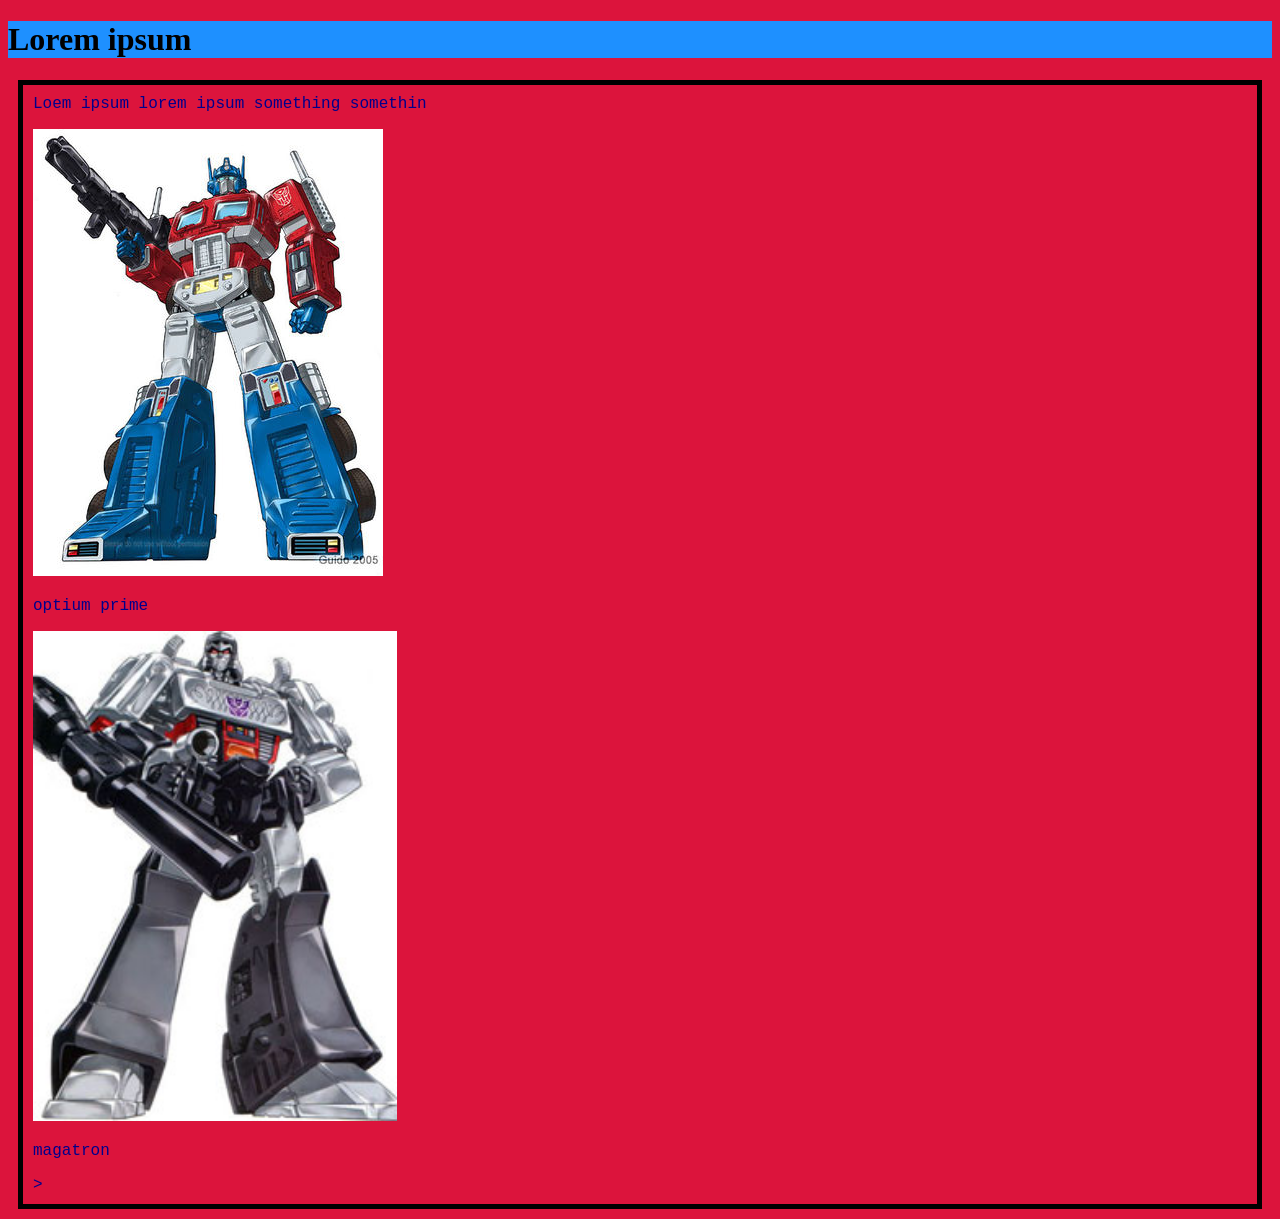
==== index.html @ 10f3677d "Update index.html" ====
<!DOCTYPE html>
<html lang="en">
    <head>
<meta charset="UTF-8">
<TITLE>Document</TITLE>
    </head>
<body style="background-color: crimson;">
<header
font="franklin Gothic demi cond" 
style="background-color: dodgerblue;">

    <h1>Lorem ipsum</h1>
</header>
<div style="
margin: 10px;
padding: 10px;
color:darkblue;
font-family: 'Courier New', Courier, monospace;
border: 5px solid black;""

<p>Loem ipsum lorem ipsum something somethin</p>
<img src="prime.jpg">
<br>
<p>optium prime</p>
<img src="Megatron_(Decepticon).jpg" style="width: 30%;">
<br>
<p>magatron</p>
></div>



</body>
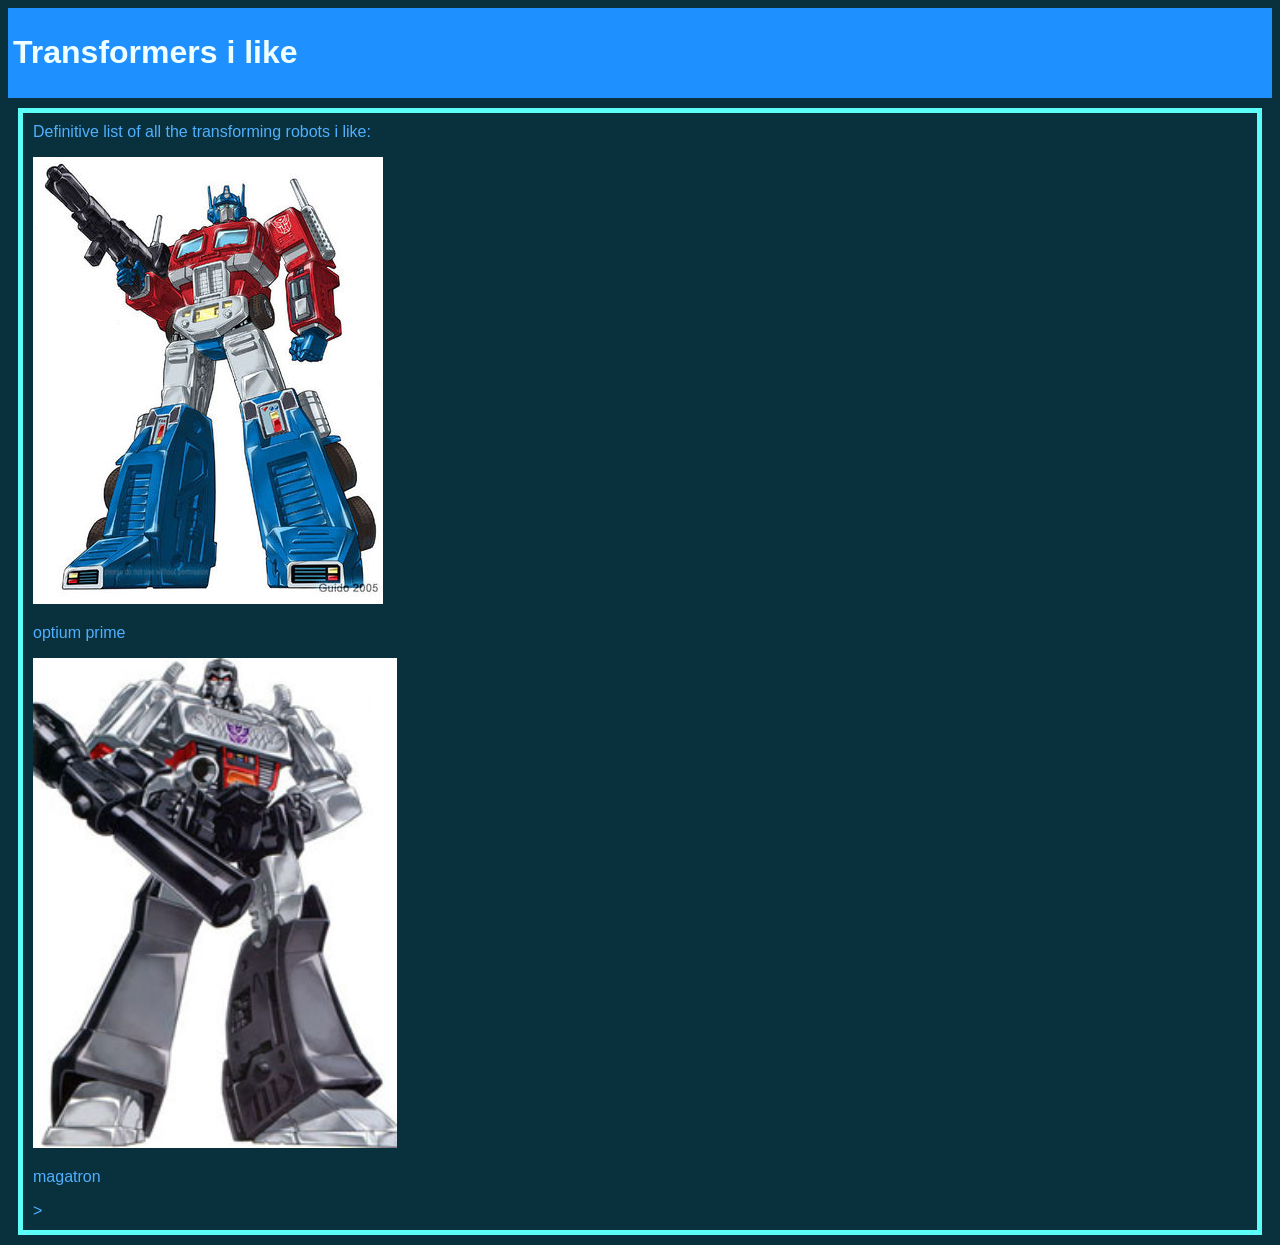
==== commit 730288b2: "Update index.html" ====
--- a/index.html
+++ b/index.html
@@ -4,21 +4,23 @@
 <meta charset="UTF-8">
 <TITLE>Document</TITLE>
     </head>
-<body style="background-color: crimson;">
+<body style="background-color: rgb(9, 49, 61);">
 <header
-font="franklin Gothic demi cond" 
-style="background-color: dodgerblue;">
+style="font-family: 'Franklin Gothic Medium', 'Arial Narrow', Arial, sans-serif;
+background-color: dodgerblue; color: azure;
+background-size: 100px;
+border: 5px solid rgb(30, 144, 255);">
 
-    <h1>Lorem ipsum</h1>
+    <h1>Transformers i like</h1>
 </header>
 <div style="
 margin: 10px;
 padding: 10px;
-color:darkblue;
-font-family: 'Courier New', Courier, monospace;
-border: 5px solid black;""
+color:rgb(80, 176, 255);
+font-family: Verdana, Geneva, Tahoma, sans-serif;
+border: 5px solid rgb(92, 255, 247);""
 
-<p>Loem ipsum lorem ipsum something somethin</p>
+<p>Definitive list of all the transforming robots i like:</p>
 <img src="prime.jpg">
 <br>
 <p>optium prime</p>
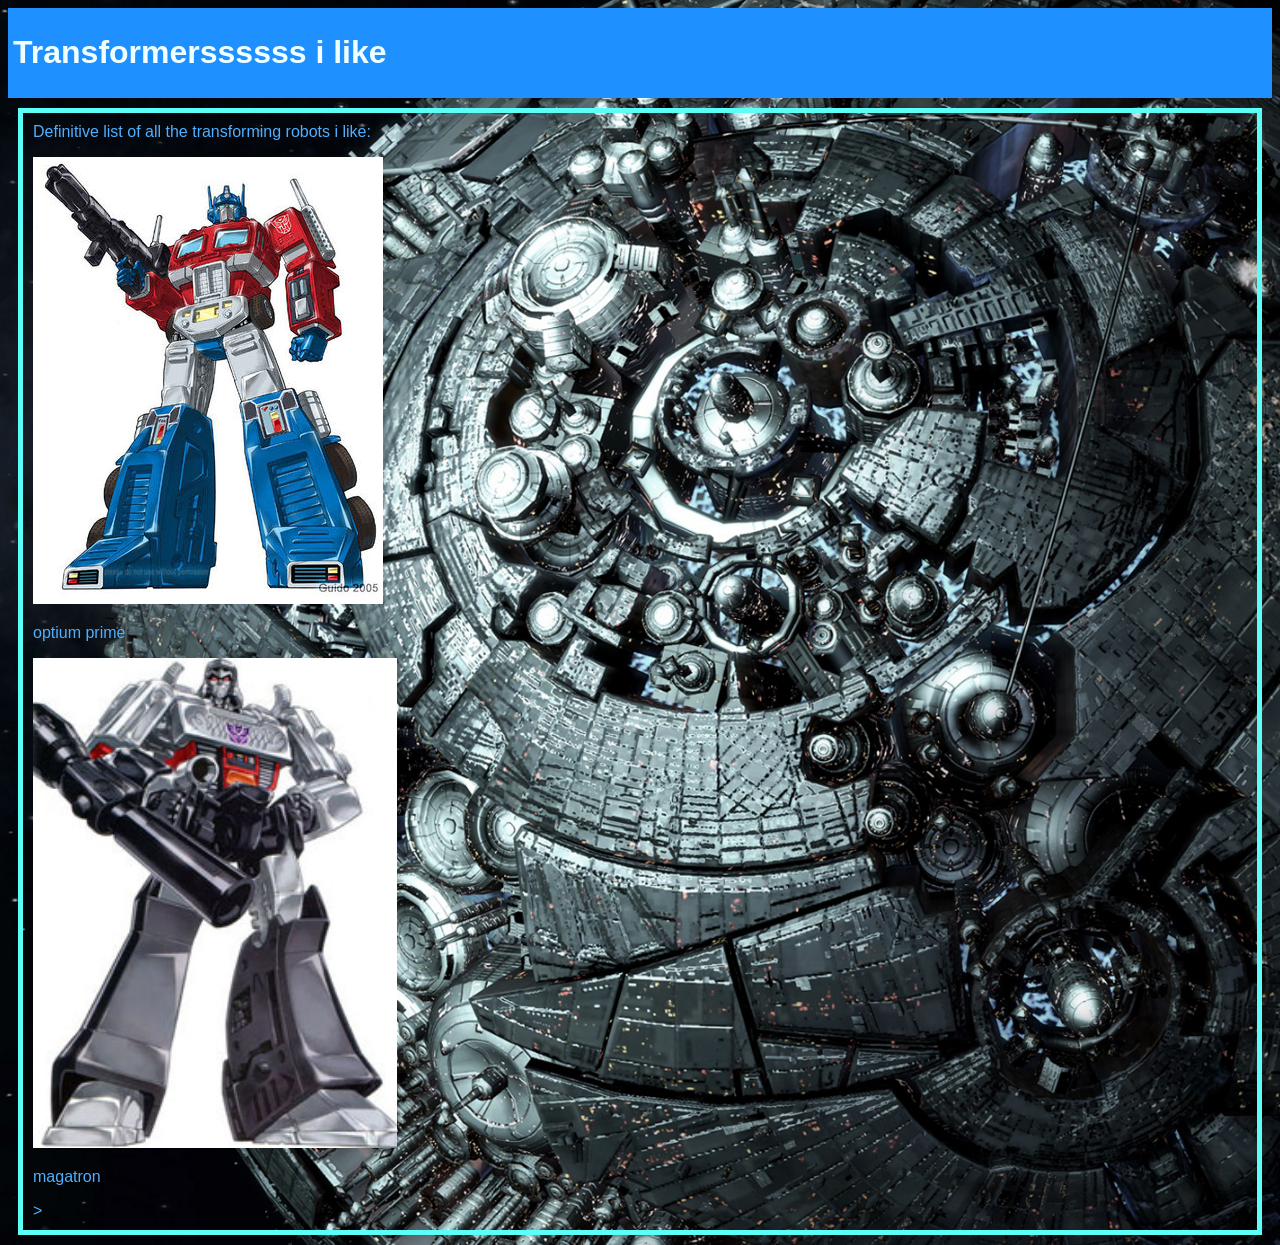
==== commit de16744c: "i did something" ====
--- a/index.html
+++ b/index.html
@@ -1,17 +1,19 @@
 <!DOCTYPE html>
 <html lang="en">
     <head>
+        <link rel="stylesheet" href="mystyle.css">
 <meta charset="UTF-8">
 <TITLE>Document</TITLE>
+
     </head>
-<body style="background-color: rgb(9, 49, 61);">
+
 <header
 style="font-family: 'Franklin Gothic Medium', 'Arial Narrow', Arial, sans-serif;
 background-color: dodgerblue; color: azure;
 background-size: 100px;
 border: 5px solid rgb(30, 144, 255);">
 
-    <h1>Transformers i like</h1>
+    <h1>Transformerssssss i like</h1>
 </header>
 <div style="
 margin: 10px;
--- a/mystyle.css
+++ b/mystyle.css
@@ -0,0 +1,4 @@
+body{
+    background-image: url(cybertron\ 2.jpg);
+    background-size: 2300px;
+}
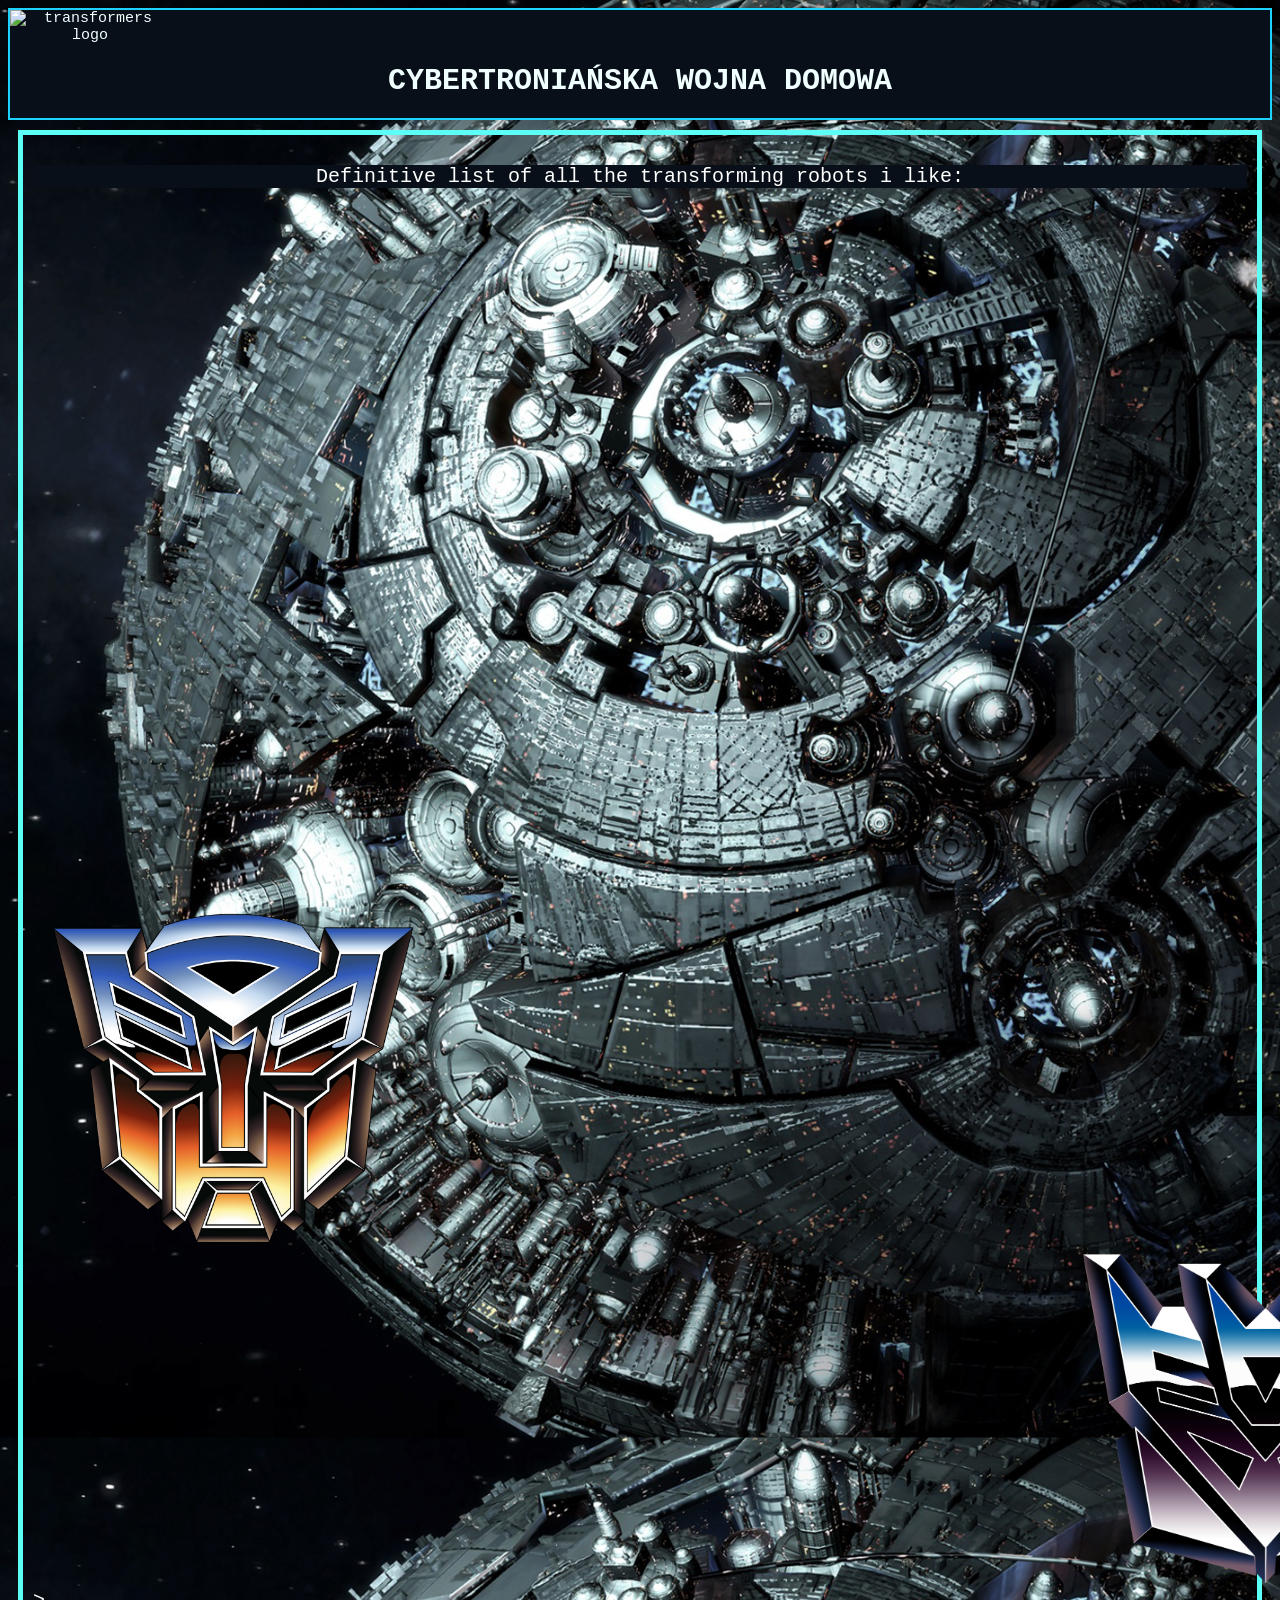
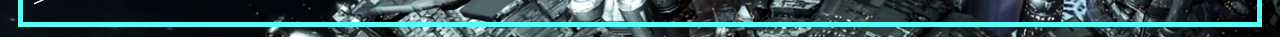
==== commit fd47b580: "wrzystko zostło połączone" ====
--- a/index.html
+++ b/index.html
@@ -1,34 +1,38 @@
 <!DOCTYPE html>
 <html lang="en">
     <head>
-        <link rel="stylesheet" href="mystyle.css">
 <meta charset="UTF-8">
-<TITLE>Document</TITLE>
+<TITLE>Cybertron civil war</TITLE>
 
+<link rel="stylesheet" href="mystyle.css">
     </head>
 
 <header
-style="font-family: 'Franklin Gothic Medium', 'Arial Narrow', Arial, sans-serif;
-background-color: dodgerblue; color: azure;
+style="
+font-family: monospace;
+background-color: rgb(8, 15, 24); color: azure;
 background-size: 100px;
-border: 5px solid rgb(30, 144, 255);">
+font-size: 15px;
+text-align: center;
+border: 2px solid rgb(30, 210, 255);">
+<img src="https://upload.wikimedia.org/wikipedia/commons/e/ed/Logo_of_Transformers.png" 
+    alt="transformers logo" width="500px" style="margin-right: 1100px;">
+    <br>
+    <h1 style="font-family: monospace;">CYBERTRONIAŃSKA WOJNA DOMOWA</h1>
+</header>
 
-    <h1>Transformerssssss i like</h1>
-</header>
 <div style="
 margin: 10px;
 padding: 10px;
-color:rgb(80, 176, 255);
-font-family: Verdana, Geneva, Tahoma, sans-serif;
-border: 5px solid rgb(92, 255, 247);""
+color:rgb(255, 255, 255);
+font-family: monospace;
+font-size: 20px;
+border: 5px solid rgb(92, 255, 247);">
 
-<p>Definitive list of all the transforming robots i like:</p>
-<img src="prime.jpg">
-<br>
-<p>optium prime</p>
-<img src="Megatron_(Decepticon).jpg" style="width: 30%;">
-<br>
-<p>magatron</p>
+<p style="text-align: center; background-color: rgb(8, 15, 24);" >Definitive list of all the transforming robots i like:</p>
+<a href="podstrona.html"><img src="autobot logo.png" alt="Autobot logo" width="400px" style="margin-top: 700px;"></a>
+<a href="podstrona 2.html"><img src="decepticon logo.png" alt="decepticon logo" width="365px" style="margin-left: 1050px;"></a>
+
 ></div>
 
 
--- a/mystyle.css
+++ b/mystyle.css
@@ -1,4 +1,5 @@
 body{
     background-image: url(cybertron\ 2.jpg);
     background-size: 2300px;
+    font-family: monospace;
 }
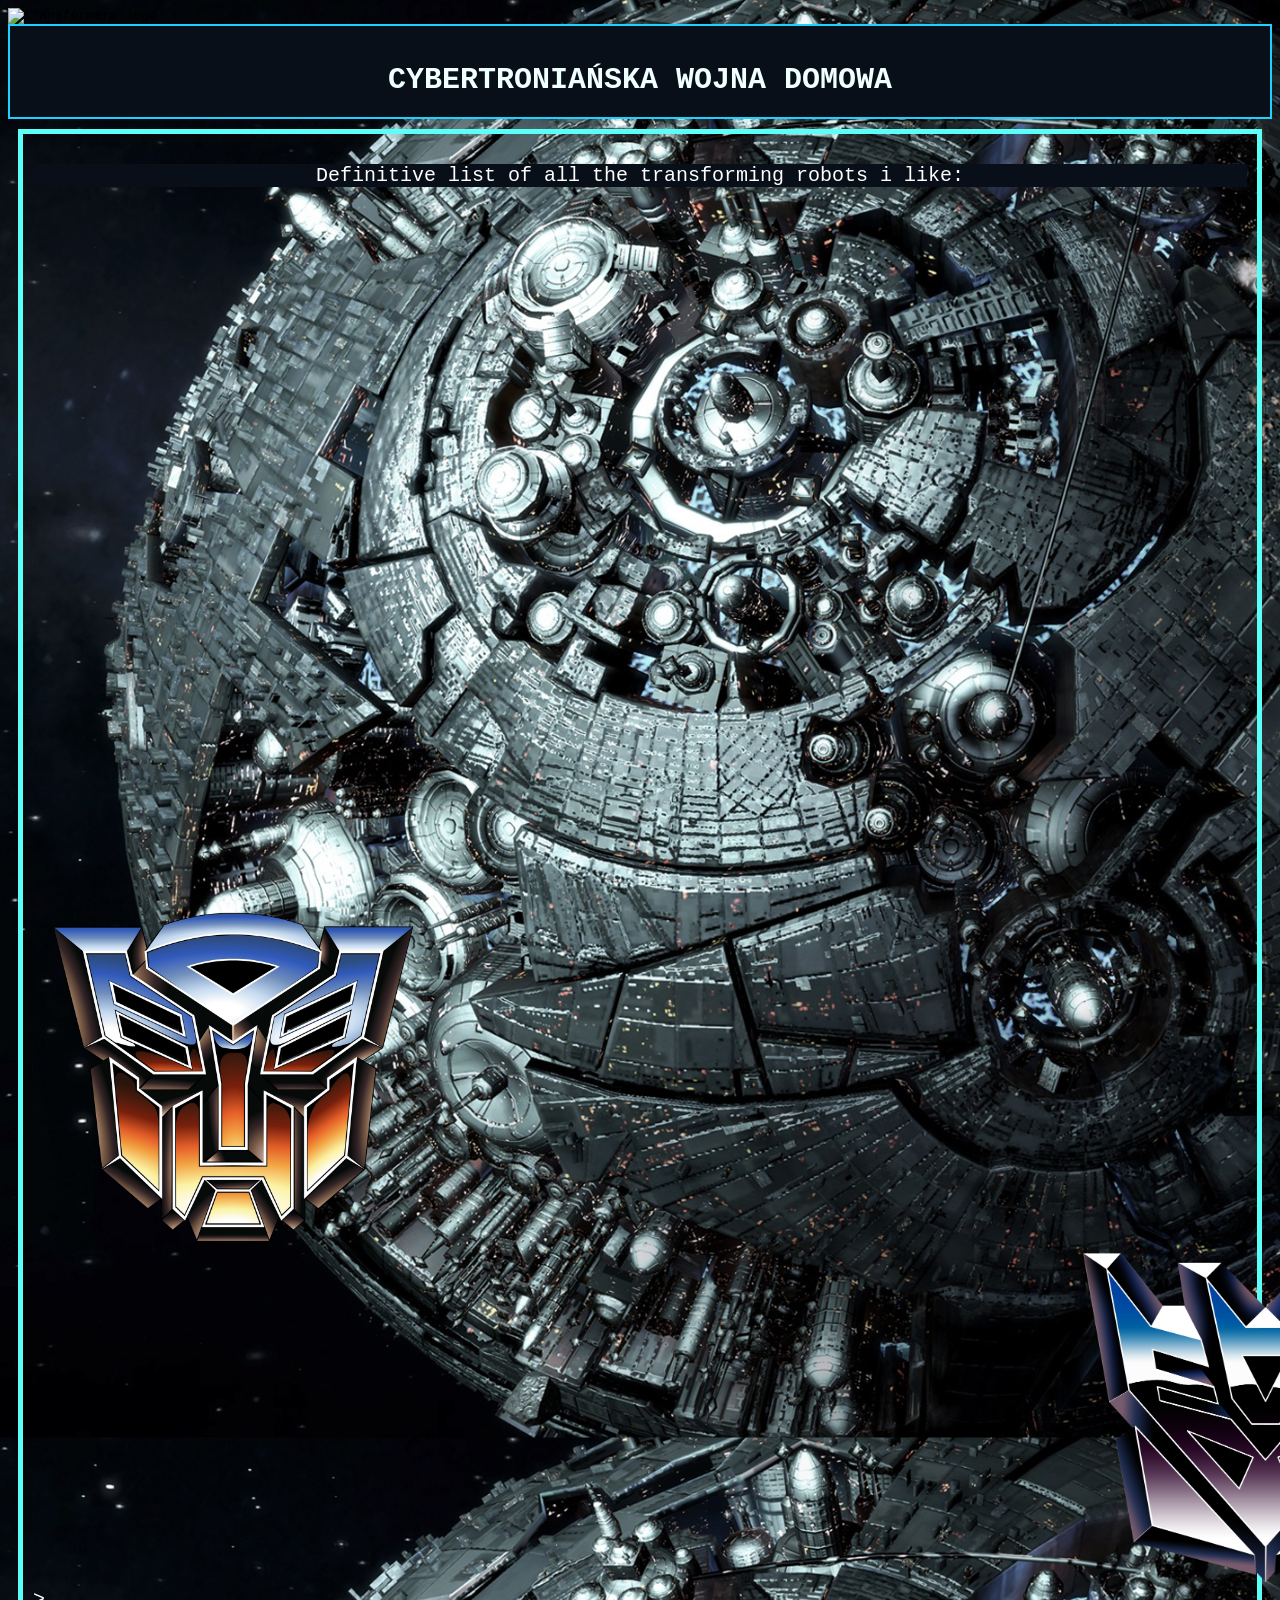
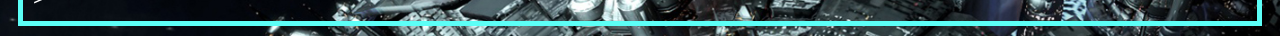
==== commit 7f468a40: "fixed hover" ====
--- a/index.html
+++ b/index.html
@@ -5,8 +5,11 @@
 <TITLE>Cybertron civil war</TITLE>
 
 <link rel="stylesheet" href="mystyle.css">
+<link rel="stylesheet" href="hover.css">
     </head>
 
+    <img src="https://upload.wikimedia.org/wikipedia/commons/e/ed/Logo_of_Transformers.png" 
+    alt="transformers logo" width="500px" style="margin-right: 1100px;">
 <header
 style="
 font-family: monospace;
@@ -15,8 +18,7 @@
 font-size: 15px;
 text-align: center;
 border: 2px solid rgb(30, 210, 255);">
-<img src="https://upload.wikimedia.org/wikipedia/commons/e/ed/Logo_of_Transformers.png" 
-    alt="transformers logo" width="500px" style="margin-right: 1100px;">
+
     <br>
     <h1 style="font-family: monospace;">CYBERTRONIAŃSKA WOJNA DOMOWA</h1>
 </header>
@@ -30,8 +32,8 @@
 border: 5px solid rgb(92, 255, 247);">
 
 <p style="text-align: center; background-color: rgb(8, 15, 24);" >Definitive list of all the transforming robots i like:</p>
-<a href="podstrona.html"><img src="autobot logo.png" alt="Autobot logo" width="400px" style="margin-top: 700px;"></a>
-<a href="podstrona 2.html"><img src="decepticon logo.png" alt="decepticon logo" width="365px" style="margin-left: 1050px;"></a>
+<a href="podstrona.html" target="_blank"><img src="autobot logo.png" alt="Autobot logo" width="400px" style="margin-top: 700px;" class="image-container"></a>
+<a href="podstrona 2.html" target="_blank"><img src="decepticon logo.png" alt="decepticon logo" width="365px" style="margin-left: 1050px;" class="image-container"></a>
 
 ></div>
 
--- a/hover.css
+++ b/hover.css
@@ -0,0 +1,4 @@
+.image-container:hover{
+    transition: 1s ease;
+    transform: scale(1.2);
+}
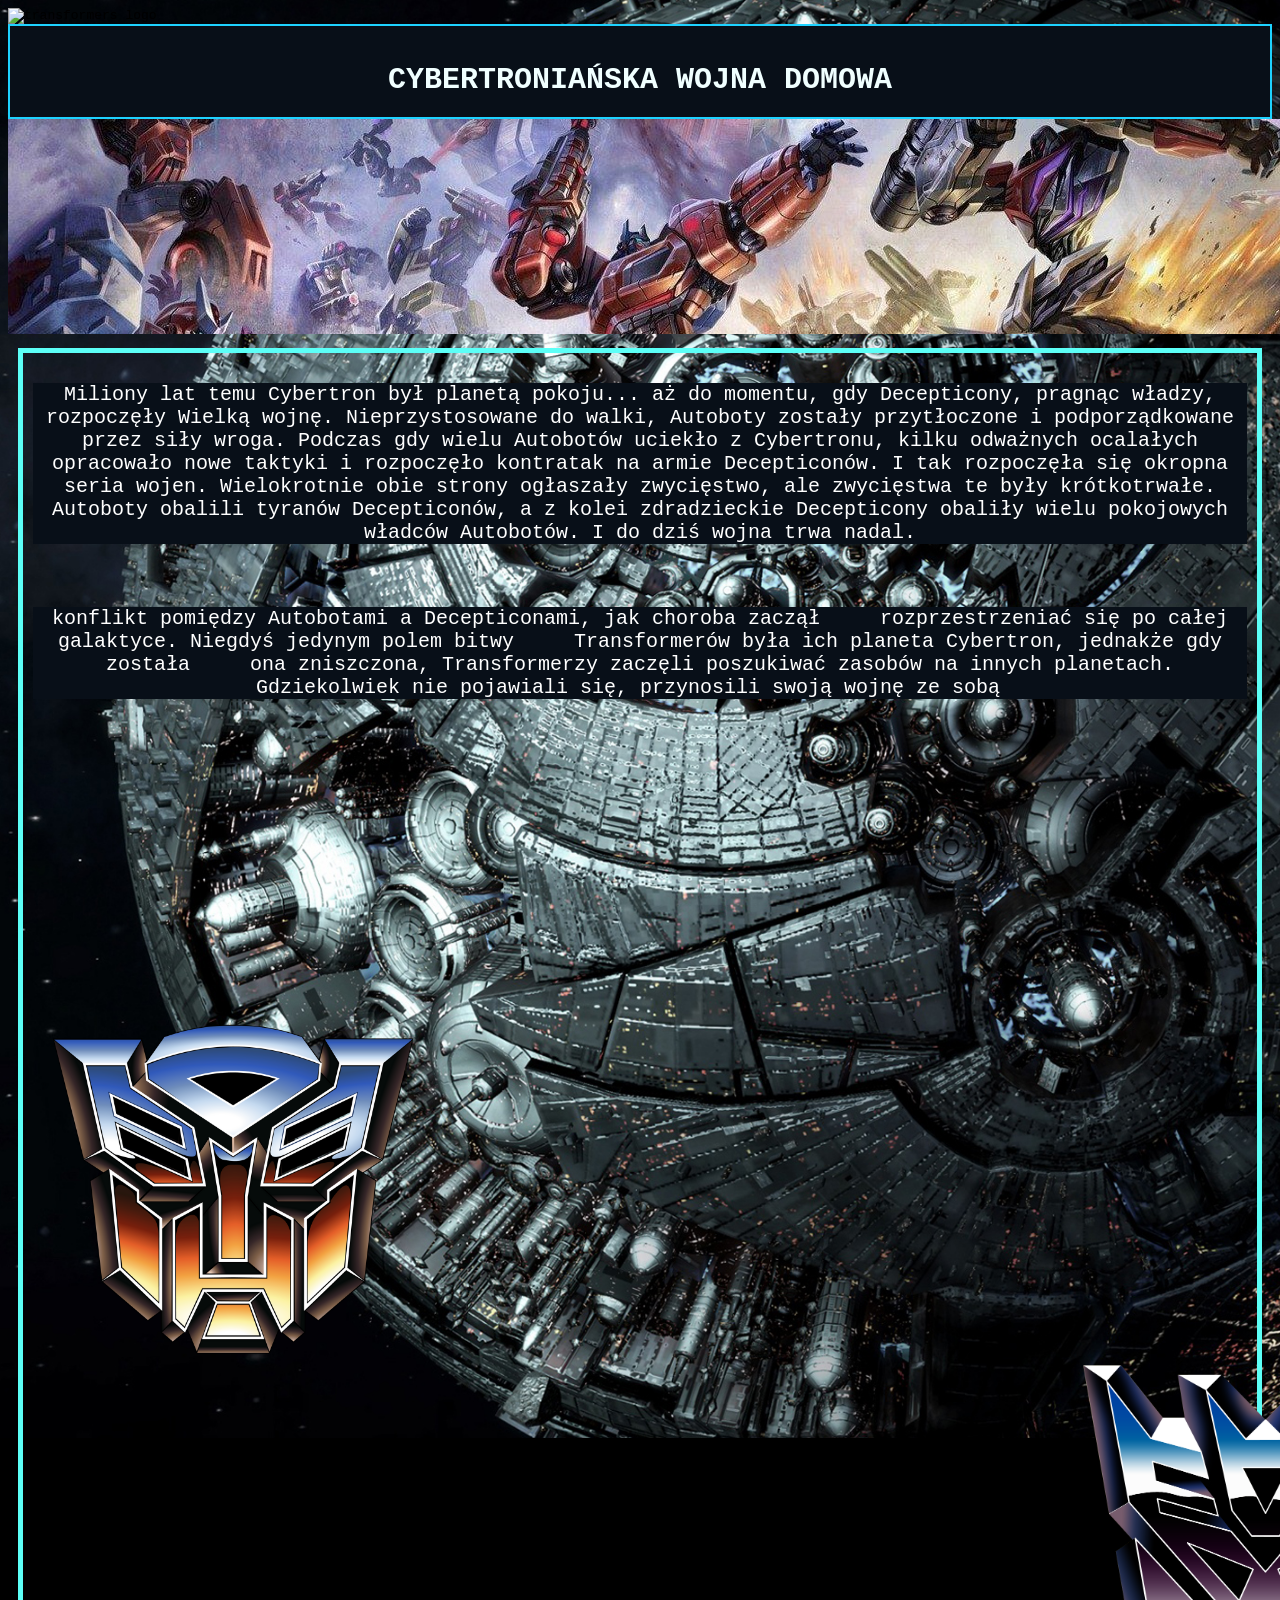
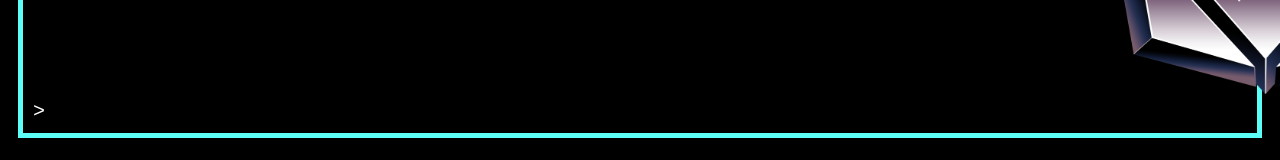
==== commit e4d66ef3: "lore" ====
--- a/index.html
+++ b/index.html
@@ -23,6 +23,9 @@
     <h1 style="font-family: monospace;">CYBERTRONIAŃSKA WOJNA DOMOWA</h1>
 </header>
 
+
+<div><img src="autobot decepticon war 2.jpg" alt="autobot decepticon battle" style="width: 1920px;"></div>
+
 <div style="
 margin: 10px;
 padding: 10px;
@@ -31,8 +34,32 @@
 font-size: 20px;
 border: 5px solid rgb(92, 255, 247);">
 
-<p style="text-align: center; background-color: rgb(8, 15, 24);" >Definitive list of all the transforming robots i like:</p>
-<a href="podstrona.html" target="_blank"><img src="autobot logo.png" alt="Autobot logo" width="400px" style="margin-top: 700px;" class="image-container"></a>
+<p style="text-align: center; background-color: rgb(8, 15, 24);" >
+Miliony lat temu Cybertron był planetą pokoju... aż do momentu, gdy Decepticony,
+ pragnąc władzy, rozpoczęły Wielką wojnę. Nieprzystosowane do walki, Autoboty zostały 
+ przytłoczone i podporządkowane przez siły wroga.
+  Podczas gdy wielu Autobotów uciekło z Cybertronu, kilku odważnych ocalałych opracowało nowe taktyki
+   i rozpoczęło kontratak na armie Decepticonów. I tak rozpoczęła się okropna seria wojen.
+    Wielokrotnie obie strony ogłaszały zwycięstwo, ale zwycięstwa te były krótkotrwałe. Autoboty obalili tyranów Decepticonów,
+     a z kolei zdradzieckie Decepticony obaliły wielu pokojowych władców Autobotów. I do dziś wojna trwa nadal.
+
+
+</p>
+
+<br>
+
+<p style="text-align: center; background-color: rgb(8, 15, 24);"> 
+    konflikt pomiędzy Autobotami a Decepticonami, jak choroba zaczął
+    rozprzestrzeniać się po całej galaktyce. Niegdyś jedynym polem bitwy
+    Transformerów była ich planeta Cybertron, jednakże gdy została 
+    ona zniszczona, Transformerzy zaczęli 
+poszukiwać zasobów na innych planetach. Gdziekolwiek nie pojawiali się, 
+przynosili swoją wojnę ze sobą  
+</p>
+
+
+
+<a href="podstrona.html" target="_blank"><img src="autobot logo.png" alt="Autobot logo" width="400px" style="margin-top: 300px;" class="image-container"></a>
 <a href="podstrona 2.html" target="_blank"><img src="decepticon logo.png" alt="decepticon logo" width="365px" style="margin-left: 1050px;" class="image-container"></a>
 
 ></div>
--- a/mystyle.css
+++ b/mystyle.css
@@ -1,5 +1,7 @@
 body{
+    background-color: black;
     background-image: url(cybertron\ 2.jpg);
     background-size: 2300px;
+    background-repeat: no-repeat;
     font-family: monospace;
 }
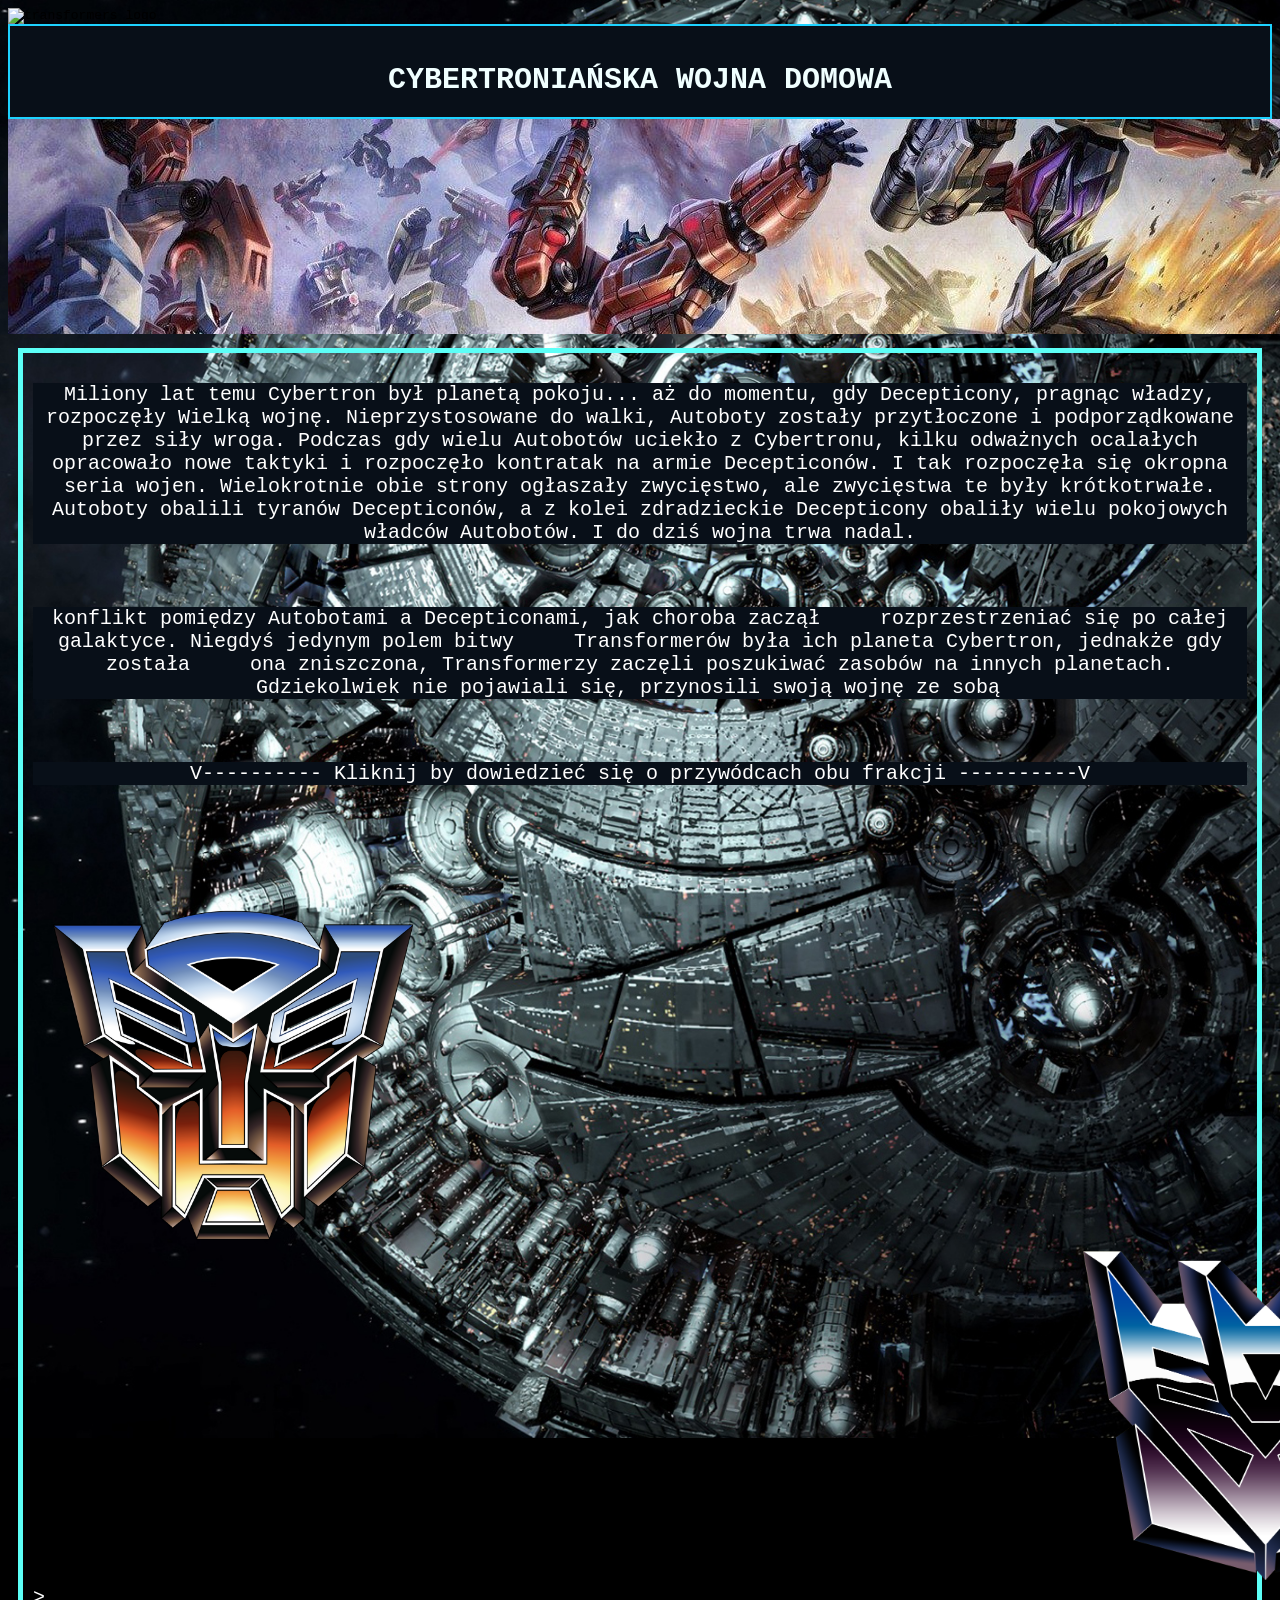
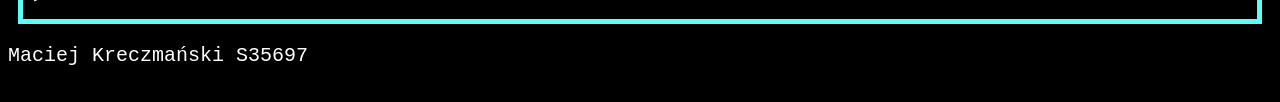
==== commit afc2ec60: "finito" ====
--- a/index.html
+++ b/index.html
@@ -56,14 +56,25 @@
 poszukiwać zasobów na innych planetach. Gdziekolwiek nie pojawiali się, 
 przynosili swoją wojnę ze sobą  
 </p>
+<br>
+<p style="text-align: center; background-color: rgb(8, 15, 24);">
+    V---------- Kliknij by dowiedzieć się o przywódcach obu frakcji ----------V
+</p>
 
 
 
-<a href="podstrona.html" target="_blank"><img src="autobot logo.png" alt="Autobot logo" width="400px" style="margin-top: 300px;" class="image-container"></a>
+<a href="podstrona.html" target="_blank"><img src="autobot logo.png" alt="Autobot logo" width="400px" style="margin-top: 100px;" class="image-container"></a>
 <a href="podstrona 2.html" target="_blank"><img src="decepticon logo.png" alt="decepticon logo" width="365px" style="margin-left: 1050px;" class="image-container"></a>
 
 ></div>
 
+<footer>
+ <p style="font-family: monospace;
+ color: white;
+ font-size: 20px;
+ ">Maciej Kreczmański S35697</p>
+ 
+</footer>
 
 
 </body>    
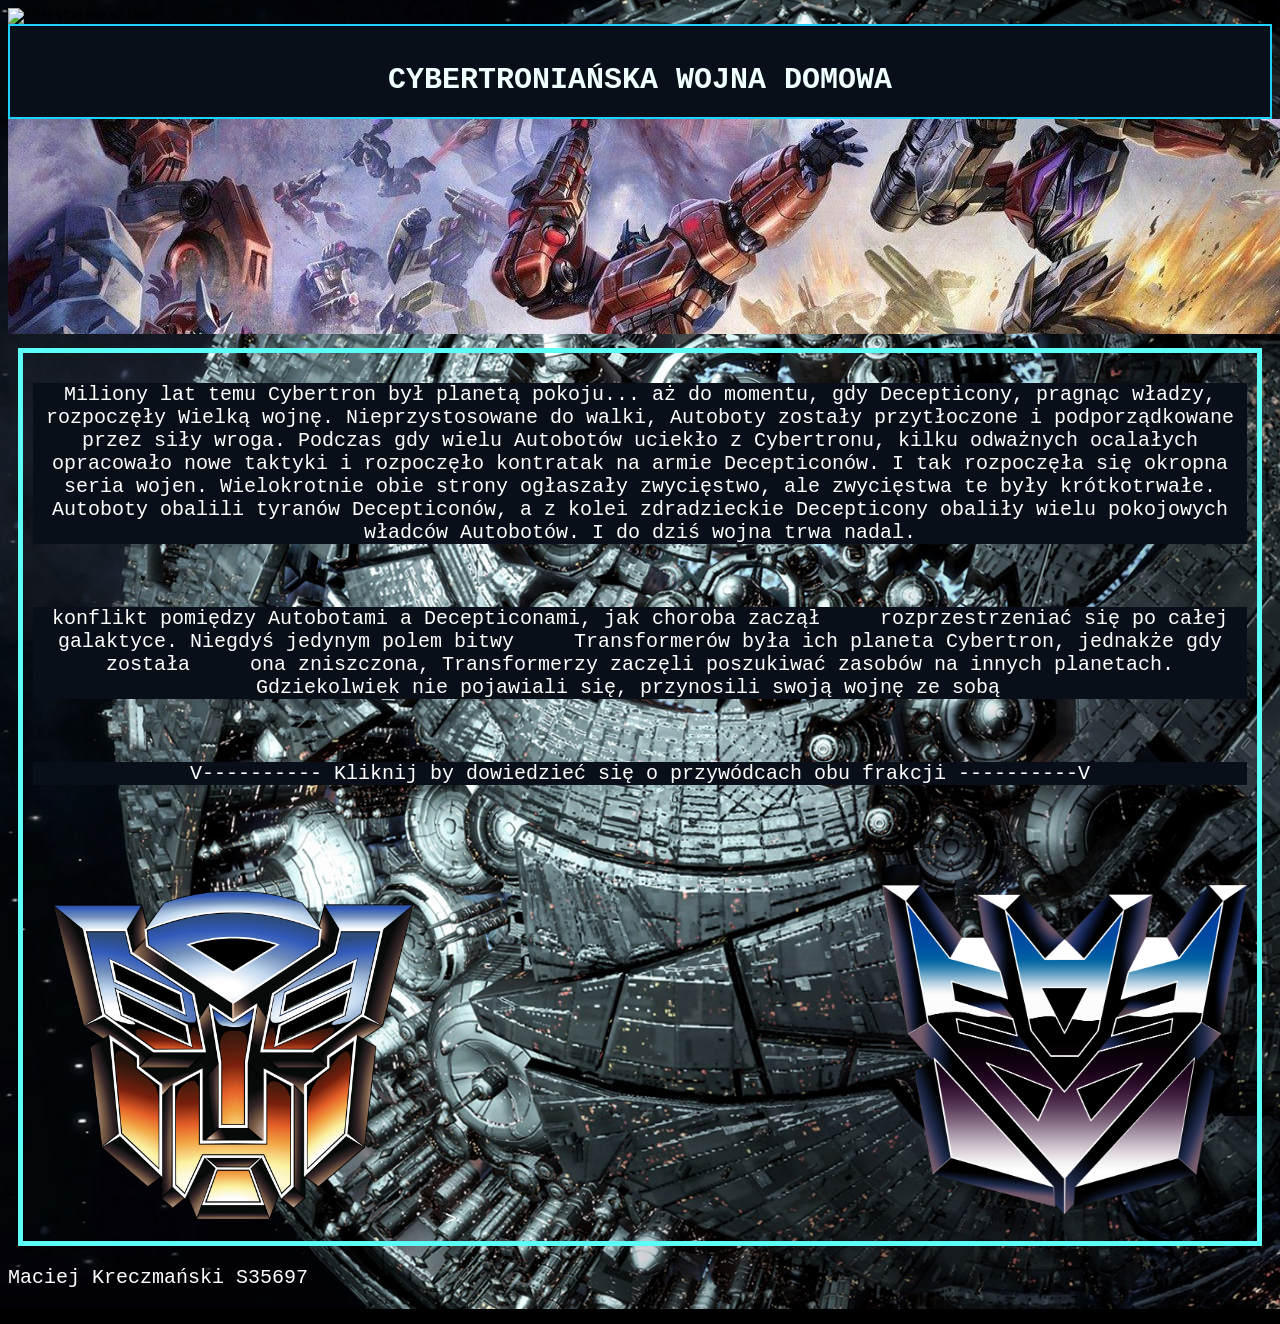
==== commit a4b73c52: "quick fix" ====
--- a/index.html
+++ b/index.html
@@ -63,8 +63,8 @@
 
 
 
-<a href="podstrona.html" target="_blank"><img src="autobot logo.png" alt="Autobot logo" width="400px" style="margin-top: 100px;" class="image-container"></a>
-<a href="podstrona 2.html" target="_blank"><img src="decepticon logo.png" alt="decepticon logo" width="365px" style="margin-left: 1050px;" class="image-container"></a>
+<a href="podstrona.html" target="_blank"><img src="autobot logo.png" alt="Autobot logo" width="400px" style="margin-top: 80px;" class="image-container"></a>
+<a href="podstrona 2.html" target="_blank"><img src="decepticon logo.png" alt="decepticon logo" width="365px" style="float: right; margin-top: 80px;" class="image-container"></a>
 
 ></div>
 
